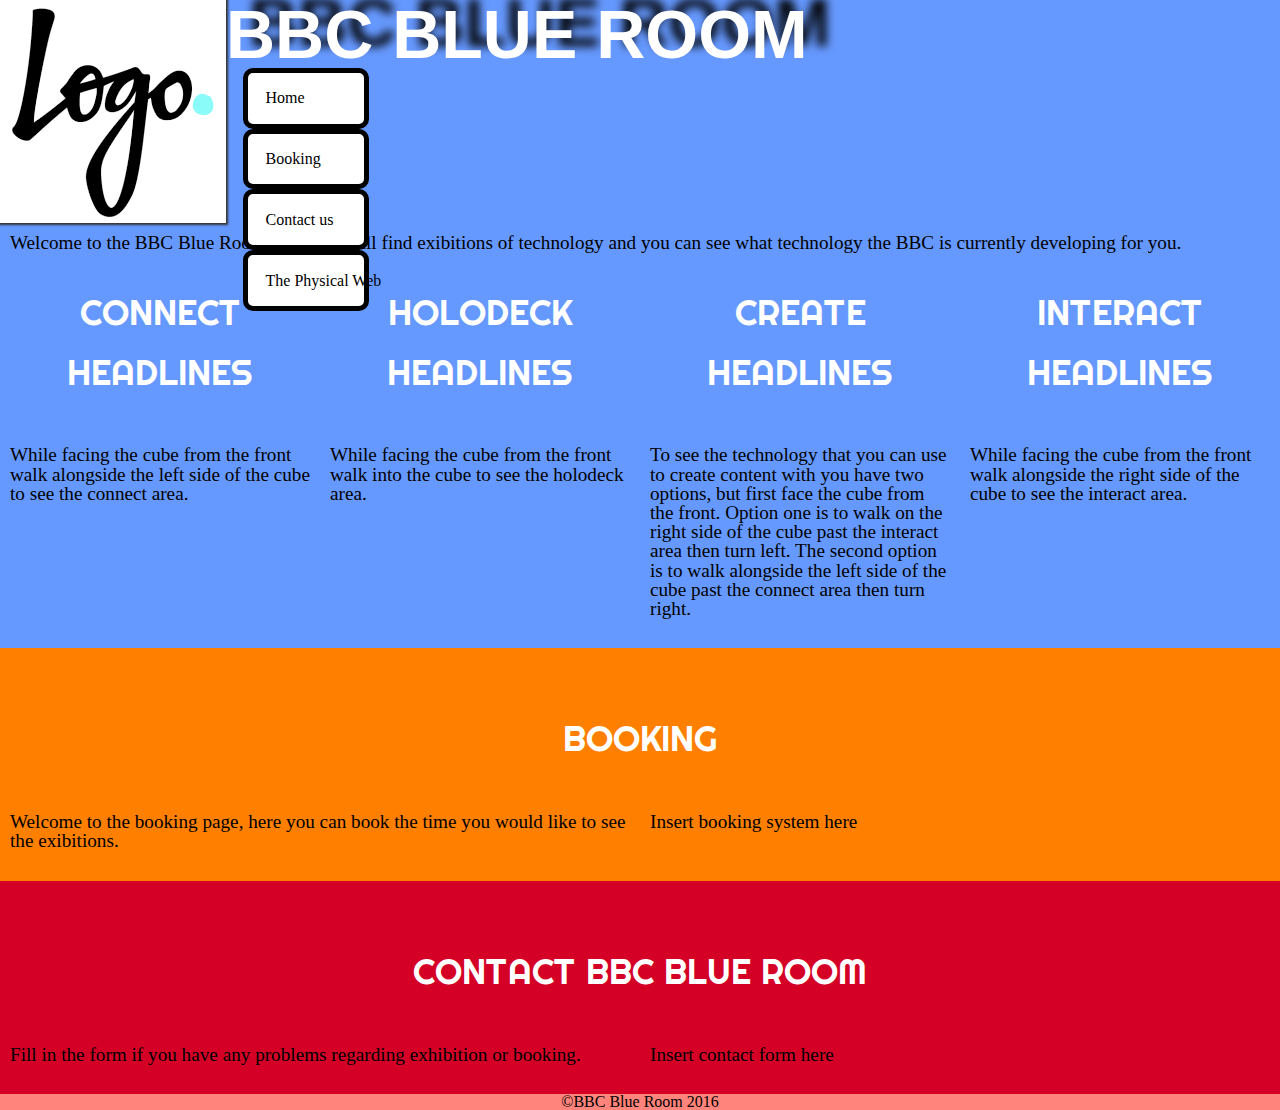
==== index.html @ 37229dc7 "Initial commit of physical website" ====
<!DOCTYPE html> 
<html lang="en-gb"> 
  <head> 
       <!-- Basic Page Needs -->
        <meta charset="utf-8">
        <meta http-equiv="X-UA-Compatible" content="IE=edge">     

  <title>BBC Blue Room | Manchester, UK</title>
        <meta name="description" content=" ">
        <meta name="keywords" content="">
        <meta name="google-site-verification" content="">
        
        <!-- Mobile Specific Metas -->

        <meta name="viewport" content="width=device-width, initial-scale=1.0">
        <!-- This Eric Meyer’s Reset CSS stylesheet is an alternative to Normalize Source: http://www.cssreset.com/-->
        <link rel="stylesheet" type="text/css" href="css/reset.css">
          <!--BBC Blue Room styles-->
        <link rel="stylesheet" type="text/css" href="css/style.css">
        <link rel="stylesheet" type="text/css" href="css/animate.css">
        <link rel="stylesheet" type="text/css" href="css/style_media_queries.css">
      <!--Google fonts styles-->
        <link href='http://fonts.googleapis.com/css?family=Righteous' rel='stylesheet' type='text/css'>
  </head> 
<body> 
<!--Beacon details- name:ice blue room details - URL:http://192.168.1.136-->
 <!--header begins-->
  <header role="banner">
  <img src="images/logo.jpg" alt="" class="image">
    <h1>BBC Blue Room</h1>
<!--navigation begins-->
    <nav role="navigation">
               <ul class="navlist">
                  <li class="home_menu_icon"><a href="#" title="The homepage of BBC Blue Room">Home</a></li>
                  <li class="booking_menu_icon"><a href="#booking">Booking</a></li>
                  <li class="contact_menu_icon"><a href="#contact" title="Get in contact with the BBC Blue Room">Contact us</a></li>
                  <li class="physical_web_menu_icon"><a href="pages/the_physical_web.html" title="Link that takes you to a page that tells you about the physical web">The Physical Web</a></li>
              </ul>
      </nav> 
  <!--navigation ends-->  
 </header>
  <!-- end header -->
     <!--Main content begins-->
 <main role="main">
  <section id="home">

       <div class="row clearfix">          
        <div class="column full">
   <!-- .container -->
   <div class="home_container">
          <p>Welcome to the BBC Blue Room, here you will find exibitions of technology and you can see what technology the BBC is currently developing for you. </p>
      <!-- /.container -->
        </div>
        </div>
       </div>
       <div class="row clearfix">          
        <div class="column fourth">
        <!-- .container -->
  <div class="connect_container">
          <h2>Connect headlines</h2>
          <img src="images/connect_image.jpg" alt="">
          <p>While facing the cube from the front walk alongside the left side of the cube to see the connect area.</p>
        </div>
        </div>
        <div class="column fourth">
        <!-- .container -->
  <div class="holodeck_container">
          <h2>Holodeck headlines</h2>
          <img src="images/holodeck_image.jpg" alt="">
          <p>While facing the cube from the front walk into the cube to see the holodeck area.</p>
        </div>
        </div>      <!-- /.container -->
  <div class="create_container">
        <div class="column fourth">
          <h2>Create headlines</h2>
          <img src="images/create_image.jpg" alt="">
          <p>To see the technology that you can use to create content with you have two options, but first face the cube from the front. Option one is to walk on the right side of the cube past the interact area then turn left. The second option is to walk alongside the left side of the cube past the connect area then turn right.</p>
        </div>
        </div>
      <!-- /.container -->
  <div class="interact_container">
        <div class="column fourth">
          <h2>Interact headlines</h2>
          <img src="images/Interact_image.jpg" alt="">
          <p>While facing the cube from the front walk alongside the right side of the cube to see the interact area.</p>
        </div>
        </div>
      </div>
      <!-- /.container -->
      </section>
      <name="booking">
            <section id="booking">
        <!-- .container -->
  <div class="booking_container">
         <div class="row clearfix">          
        <div class="column full">
          <h2>Booking</h2>
        </div>
        </div>
        <div class="row clearfix">
        <div class="column half">          
         <p>Welcome to the booking page, here you can book the time you would like to see the exibitions.</p>
        </div> 
        <div class="column half">          
         <p>Insert booking system here</p>
        </div>       
        </div>
      </div>
      <!-- /.container -->
      </section>
      <name="contact">
      <section id="contact">
        <!-- .container -->
  <div class="contact_container">
       <div class="row clearfix">
        <div class="column full left">
          <h2>Contact BBC Blue Room</h2>
        </div>
       </div>
        <div class="row clearfix">
        <div class="column half">          
         <p>Fill in the form if you have any problems regarding exhibition or booking.</p>
        </div> 
        <div class="column half">          
         <p>Insert contact form here</p>
        </div>       
        </div>       </div>  
      <!-- /.container -->
      </section>
     </main><!--Main content closes-->
     <!--Footer begins-->
     <footer role="contentinfo"> 
  <p>&copy;BBC Blue Room 2016</p>
     </footer><!--Footer closes-->  

 <!-- jQuery -->

<!--[if lt IE 9]> 
<script src="http://html5shiv.googlecode.com/svn/trunk/html5.js"></script> 
  <script src="http://css3-mediaqueries-js.googlecode.com/files/css3-mediaqueries.js"></script>
<![endif]--> 
    <script src="http://html5shiv.googlecode.com/svn/trunk/html5.js"></script>
    <script src="http://css3-mediaqueries-js.googlecode.com/files/css3-mediaqueries.js"></script>
    <script src="http://ajax.googleapis.com/ajax/libs/jquery/2.1.1/jquery.min.js"></script>
    <script src="js/jquery-1.11.1.min.js"></script>
    <script src="js/jquery-ui.min.js"></script>
    <script src="js/scripts.js"></script>
    <script src="js/jquery.viewportchecker.js"></script>
</body> 
</html>
---- css/style.css ----
/* CSS Document */
/* Layout
 ========================================================================== */
/*Box model-box sizing*/
*, *:before, *:after 
{
 box-sizing: border-box;
 -moz-box-sizing: border-box;
 -webkit-box-sizing: border-box;
 -ms-box-sizing: border-box;
 -o-box-sizing: border-box;
}

html 
{
  font-family: Verdana, Arial, Helvetica, sans-serif;
  text-align:left;  
  -moz-font-smoothing: antialiased;
  -webkit-font-smoothing: antialiased;  
  -ms-font-smoothing: antialiased;
  -o-font-smoothing: antialiased;
  padding : 0;
  border : 0;
  font : inherit;
  vertical-align : baseline;
  width: 100%;
}
article, figure, footer, header, main, nav, section {
display : block;
}

/*
Body 
*/
body
{
  vertical-align : baseline;
 letter-spacing: 3%;
 color:#000000;
}
/*
Main 
*/
main{
    margin: auto;
}
/* Links
 ==========================================================================*/
a ,a:visited,a:link 
  {
    color : #000000;
   text-decoration: none;
  }
a:hover, a:active 
  {
    color: #183c18;
    text-decoration: none;
  }

a:focus
 {
outline:solid;
color:#C46262;
overflow: hidden;
 }
/*Sections and some of their content styles
 ==========================================================================*/
#home, #booking, #contact{
display: block;
width: 100%;
min-height: 100%;
padding: 40px 0px 20px;
  font-size : 1.2em;
  }
#home{
background-color: #6699FF;
  }
#contact{
  background-color: #D40026;
  }
#booking{
  background-color: #ff7f00;
  }
/*navigation
 ==========================================================================*/
  .navlist
  {
  list-style:none;
  white-space : nowrap;
  position:absolute;
  padding-left:15%;
  }
.navlist a, .navlist a:link, .navlist a:visited  
  {
  color: #000000;
  text-decoration: none;
  }
.navlist a:hover, .navlist a:active , .navlist li a:active 
  {
    background-color: #ffffff; 
    color: #000000;
    text-decoration: none; 
    border-radius: 10px; 
  }
  li a {
    display: block;
    color: #000000;
    text-decoration: none;
    padding:15%;
}

.home_menu_icon, .booking_menu_icon, .contact_menu_icon, .physical_web_menu_icon{
border: 5px solid black;
border-radius: 10px;
background-color: #ffffff;
font-size: 1rem;
  }

/* columns
   ========================================================================== */
.column {
float: left;
padding:10px;
}
.column.full {
 width: 100%; 
 }
.column.two-thirds { 
width: 75%; 
}
.column.half {
 width: 50%; 
 }
.column.third { 
width: 30%; 
}
.column.fourth {
 width: 25%; 
 }

/* Clearfix
   ========================================================================== 
*/
.clearfix:before,
.clearfix:after 
{
content: " "; /* 1 */
display: table; /* 2 */
}

.clearfix:after 
{
 clear: both;
}

/*
 * For IE 6/7 only
 * Include this rule to trigger hasLayout and contain floats.
 */

.clearfix 
{
*zoom: 1;
}

 
  
/* Typography 
 ==========================================================================*/

h1
 {
  font-family: "Avant Garde", Avantgarde, "Century Gothic", CenturyGothic, "AppleGothic", sans-serif;
  font-size: 68px;
  text-transform: uppercase;
  text-rendering: optimizeLegibility;
  color: #ffffff;
  text-shadow: 23px -12px 10px #000000;
  -moz-text-shadow: 23px -12px 10px #000000;
  -webkit-text-shadow: 23px -12px 10px #000000;
  -ms-text-shadow: 23px -12px 10px #000000;
  -o-text-shadow: 23px -12px 10px #000000;
  font-weight: 850;
clear: none;  
background-color:#6699FF;}
  
h2 
{
 color: #ffffff;
font-family: 'Righteous';
-moz-font-family:'Righteous';
-webkit-font-family:'Righteous';
-ms-font-family:'Righteous';
-o-font-family:'Righteous';
font-size: 35px;
font-weight: normal;
line-height: 60px;
margin: 10px 0 20px;
text-transform: uppercase;
text-shadow: px 2px 0 #000000;
-moz-text-shadow: 2px 2px 0 #000000;
-webkit-text-shadow: 2px 2px 0 #000000;
-ms-text-shadow: 2px 2px 0 #000000;
-o-text-shadow: 2px 2px 0 #000000;
margin: 10px 0 24px; 
text-align: center;
}

/*
Images
*/
 .image
 {
  max-width: 100%;
  height: auto;
  float: left;
}


.image:hover
{
-webkit-box-shadow : 0 0 2px 2px #333333;
-moz-box-shadow : 0 0 2px 2px #333333;
-ms-box-shadow : 0 0 2px 2px #333333;
-o-box-shadow : 0 0 2px 2px #333333;
box-shadow : 0 0 2px 2px #333333;
}

/*Border radius
 ==========================================================================*/
a:focus
{
    border-radius:11%;
  -moz-border-radius:11%;
 -webkit-border-radius:11%;
 -ms-border-radius:11%;
 -o-border-radius:11%;
}

/*Containers
 ==========================================================================*/
.home_container{}
.connect_container{}
.holodeck_container{}
.create_container{}
.interact_container{}
.booking_container{}
.contact_container{}
/*Footer
 ==========================================================================*/

footer
 {
  background-color: #FF847B;
  text-align:center;
  }
---- css/style_media_queries.css ----
/* Media Queries-stylesheet*/
@media only screen and (max-width: 1600px) {
  .navlist
  {
  padding-left:15%;
  }
} 

@media only screen and (max-width: 1280px) { 
  .navlist
  {
  padding-left:19%;
  }
}
@media only screen and (max-width: 1200px) { }

@media only screen and (max-width: 1024px){
  .navlist
  {
  padding-left:22%;
  }
}

@media only screen and (max-width: 906px) { 
  .navlist
  {
  padding-left:25%;
  }
  }
@media only screen and (max-width: 800px) { 
.column.full { width: 100%; }
.column.two-thirds { width: 100%;}
.column.half { width: 100%; }
.column.third { width: 100%; }
.column.fourth { width: 100%; }
.column {
margin-bottom: 0; 
float: left;
margin: 0;
padding-left: 0;
padding-right: 0;
}
  .navlist
  {
  padding-left:29%;
  }
}

@media only screen and (max-width: 768px){
.column.full { width: 100%; }
.column.two-thirds { width: 100%;}
.column.half { width: 100%; }
.column.third { width: 100%; }
.column.fourth { width: 100%; }
.column {
margin-bottom: 0; 
float: left;
margin: 0;
padding-left: 0;
padding-right: 0;
}
  .navlist
  {
  padding-left:30%;
  }
  h1{
  font-size: 50px;
  }

}
@media only screen and (max-width: 736px) { 
.column.full { width: 100%; }
.column.two-thirds { width: 100%;}
.column.half { width: 100%; }
.column.third { width: 100%; }
.column.fourth { width: 100%; }
.column {
margin-bottom: 0; 
float: left;
margin: 0;
padding-left: 0;
padding-right: 0;
}
  .navlist
  {
  padding-left:31%;
  }
}
@media only screen and (max-width: 601px) { 
.column.full { width: 100%; }
.column.two-thirds { width: 100%;}
.column.half { width: 100%; }
.column.third { width: 100%; }
.column.fourth { width: 100%; }
.column {
margin-bottom: 0; 
float: left;
margin: 0;
padding-left: 0;
padding-right: 0;
}
   h1{
  font-size: 30px;
}
h2{
font-size: 25px;
}
  .navlist
  {
  padding-left:31%;
  }
}

@media only screen and (max-width: 568px) {
.column.full { width: 100%; }
.column.two-thirds { width: 100%;}
.column.half { width: 100%; }
.column.third { width: 100%; }
.column.fourth { width: 100%; }
.column {
margin-bottom: 0; 
float: left;
margin: 0;
padding-left: 0;
padding-right: 0;
}
   h1{
  font-size: 30px;
}
h2{
font-size: 25px;
}
  .navlist
  {
  padding-left:40%;
  }
}

@media only screen and (max-width: 480px) {
.column.full { width: 100%; }
.column.two-thirds { width: 100%;}
.column.half { width: 100%; }
.column.third { width: 100%; }
.column.fourth { width: 100%; }
.column {
margin-bottom: 0; 
float: left;
margin: 0;
padding-left: 0;
padding-right: 0;
}
   h1{
  font-size: 30px;
}
h2{
font-size: 20px;
}
  .navlist
  {
  padding-left:48%;
  }
}

@media only screen and (max-width: 414px) { 
.column.full { width: 100%; }
.column.two-thirds { width: 100%;}
.column.half { width: 100%; }
.column.third { width: 100%; }
.column.fourth { width: 100%; }
.column {
margin-bottom: 0; 
float: left;
margin: 0;
padding-left: 0;
padding-right: 0;
}
 
 h1{
  font-size: 23px;
}
h2{
font-size: 20px;
}
  .navlist
  {
  padding-left:55%;
  }
}


@media only screen and (max-width: 375px) { 
.column.full { width: 100%; }
.column.two-thirds { width: 100%;}
.column.half { width: 100%; }
.column.third { width: 100%; }
.column.fourth { width: 100%; }
.column {
margin-bottom: 0; 
float: left;
margin: 0;
padding-left: 0;
padding-right: 0;
}

 h1{
  font-size: 25px;
}
h2{
font-size: 20px;
}
  .navlist
  {
  padding-left:60%;
  }
}

@media only screen and (max-width: 320px) {
.column.full { width: 100%; }
.column.two-thirds { width: 100%;}
.column.half { width: 100%; }
.column.third { width: 100%; }
.column.fourth { width: 100%; }
.column {
margin-bottom: 0; 
float: left;
margin: 0;
padding-left: 0;
padding-right: 0;
}

}
@media only screen and (max-width: 318px) {
.column.full { width: 100%; }
.column.two-thirds { width: 100%;}
.column.half { width: 100%; }
.column.third { width: 100%; }
.column.fourth { width: 100%; }
.column {
margin-bottom: 0; 
float: left;
margin: 0;
padding-left: 0;
padding-right: 0;
}

h1{
  font-size: 25px;
}
h2{
font-size: 20px;
}
 
}
@media only screen and (max-width: 281px) {
.column.full { width: 100%; }
.column.two-thirds { width: 100%;}
.column.half { width: 100%; }
.column.third { width: 100%; }
.column.fourth { width: 100%; }
.column {
margin-bottom: 0; 
float: left;
margin: 0;
padding-left: 0;
padding-right: 0;
}
 
}
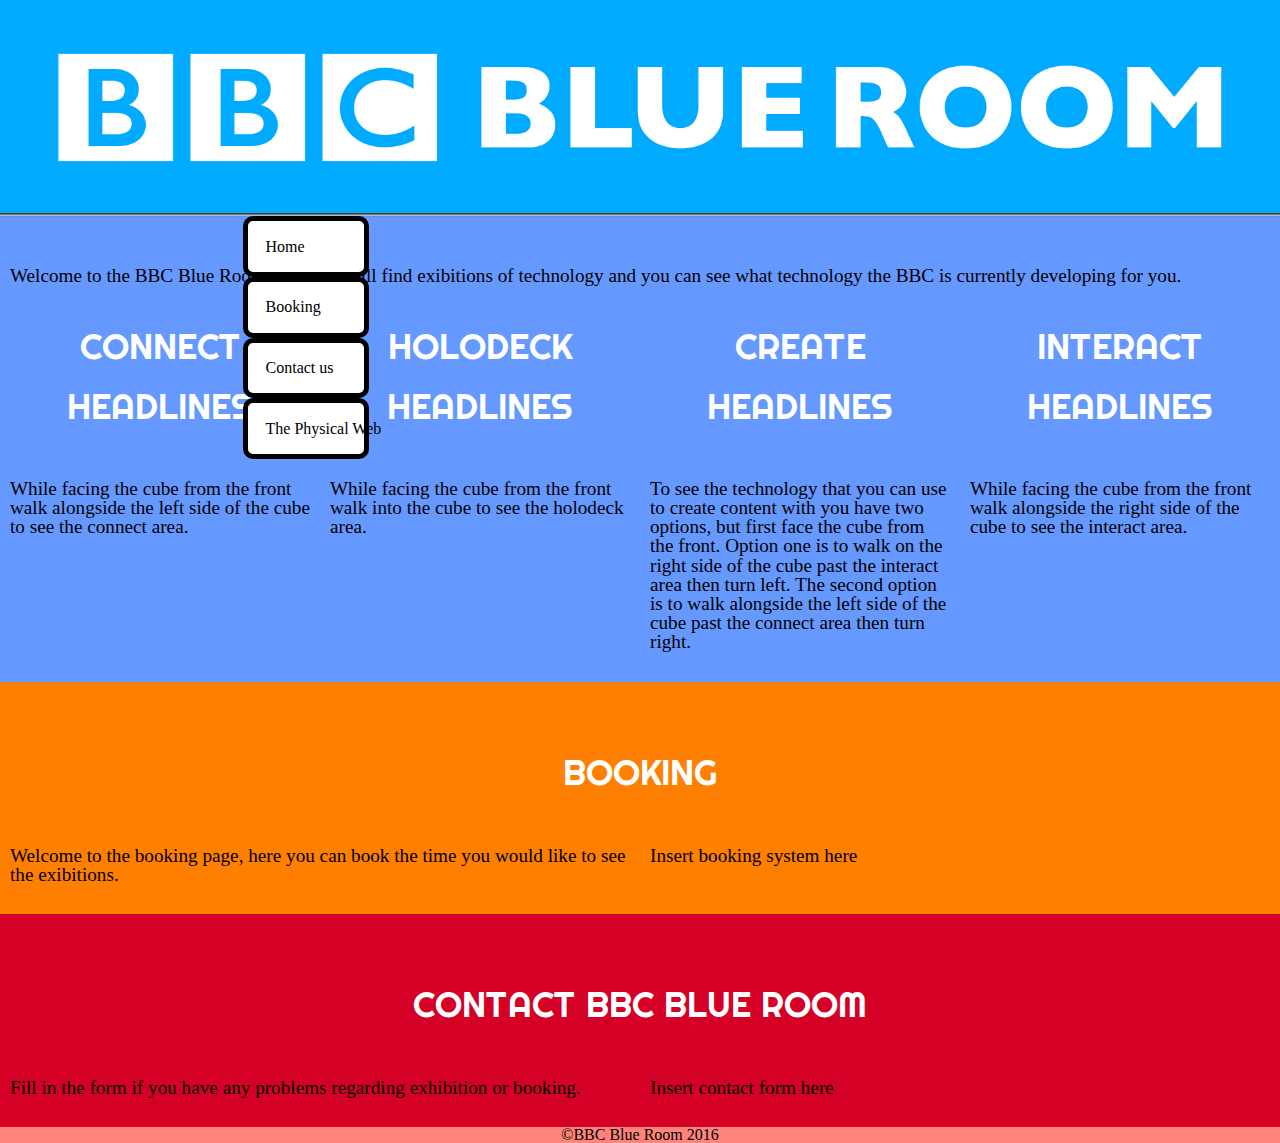
==== commit c43937e0: "Modified all pages and css, deleted folder that contained pages that are old" ====
--- a/index.html
+++ b/index.html
@@ -27,14 +27,13 @@
  <!--header begins-->
   <header role="banner">
   <img src="images/logo.jpg" alt="" class="image">
-    <h1>BBC Blue Room</h1>
 <!--navigation begins-->
     <nav role="navigation">
                <ul class="navlist">
                   <li class="home_menu_icon"><a href="#" title="The homepage of BBC Blue Room">Home</a></li>
                   <li class="booking_menu_icon"><a href="#booking">Booking</a></li>
                   <li class="contact_menu_icon"><a href="#contact" title="Get in contact with the BBC Blue Room">Contact us</a></li>
-                  <li class="physical_web_menu_icon"><a href="pages/the_physical_web.html" title="Link that takes you to a page that tells you about the physical web">The Physical Web</a></li>
+                  <li class="physical_web_menu_icon"><a href="5.html" title="Link that takes you to a page that tells you about the physical web">The Physical Web</a></li>
               </ul>
       </nav> 
   <!--navigation ends-->  
--- a/css/style.css
+++ b/css/style.css
@@ -214,7 +214,6 @@
  {
   max-width: 100%;
   height: auto;
-  float: left;
 }
 
 
